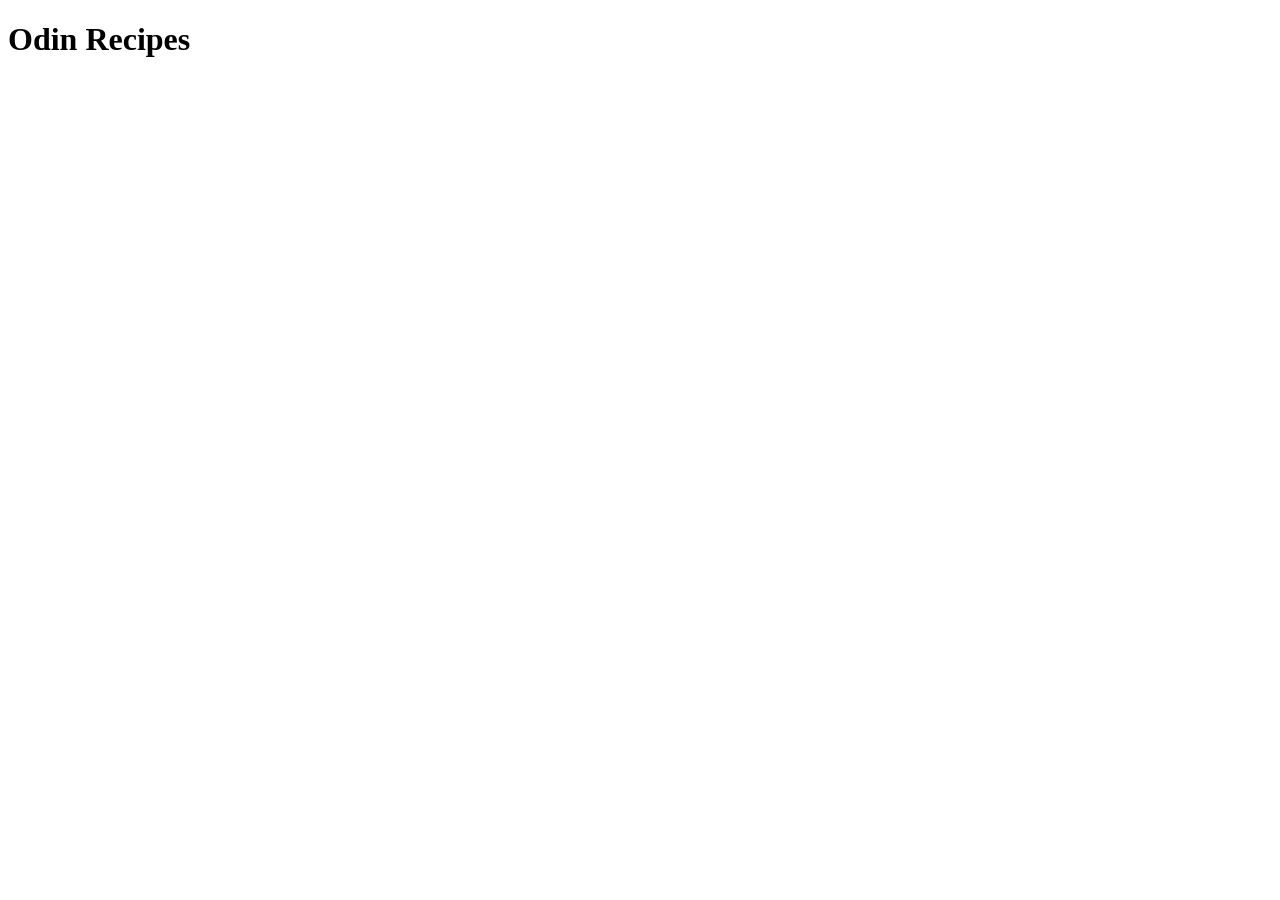
==== index.html @ eb43a1b1 "Add a heading to the home page" ====
<!DOCTYPE html>
<html lang="en">
<head>
    <meta charset="UTF-8">
    <meta name="viewport" content="width=device-width, initial-scale=1.0">
    <title>Document</title>
</head>
<body>
    <h1>Odin Recipes</h1>
</body>
</html>
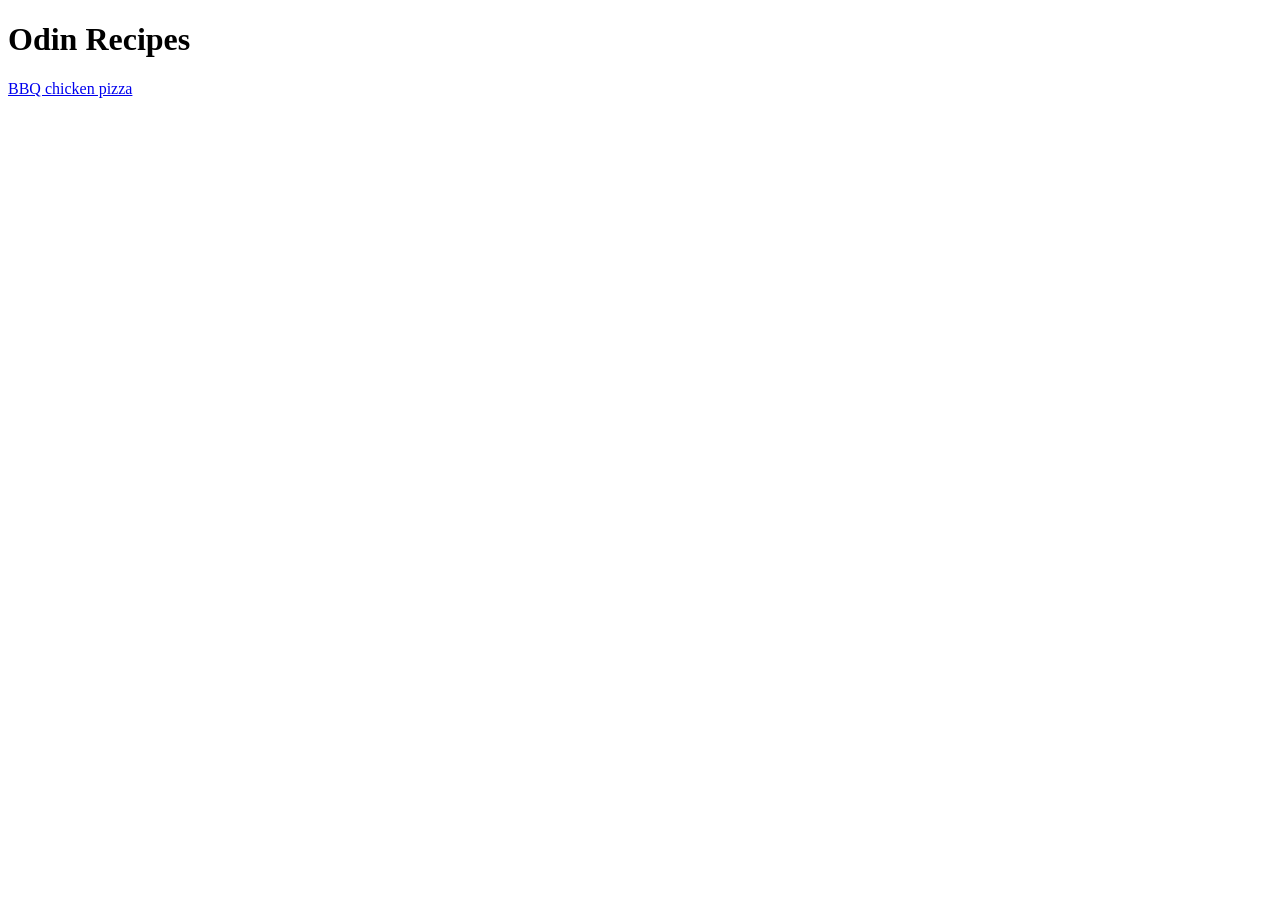
==== commit 7f7d4ad4: "Add a link to the meal page" ====
--- a/index.html
+++ b/index.html
@@ -7,5 +7,8 @@
 </head>
 <body>
     <h1>Odin Recipes</h1>
+    <a href="./recipes/bbq-chicken-pizza.html">
+        BBQ chicken pizza
+    </a>
 </body>
 </html>
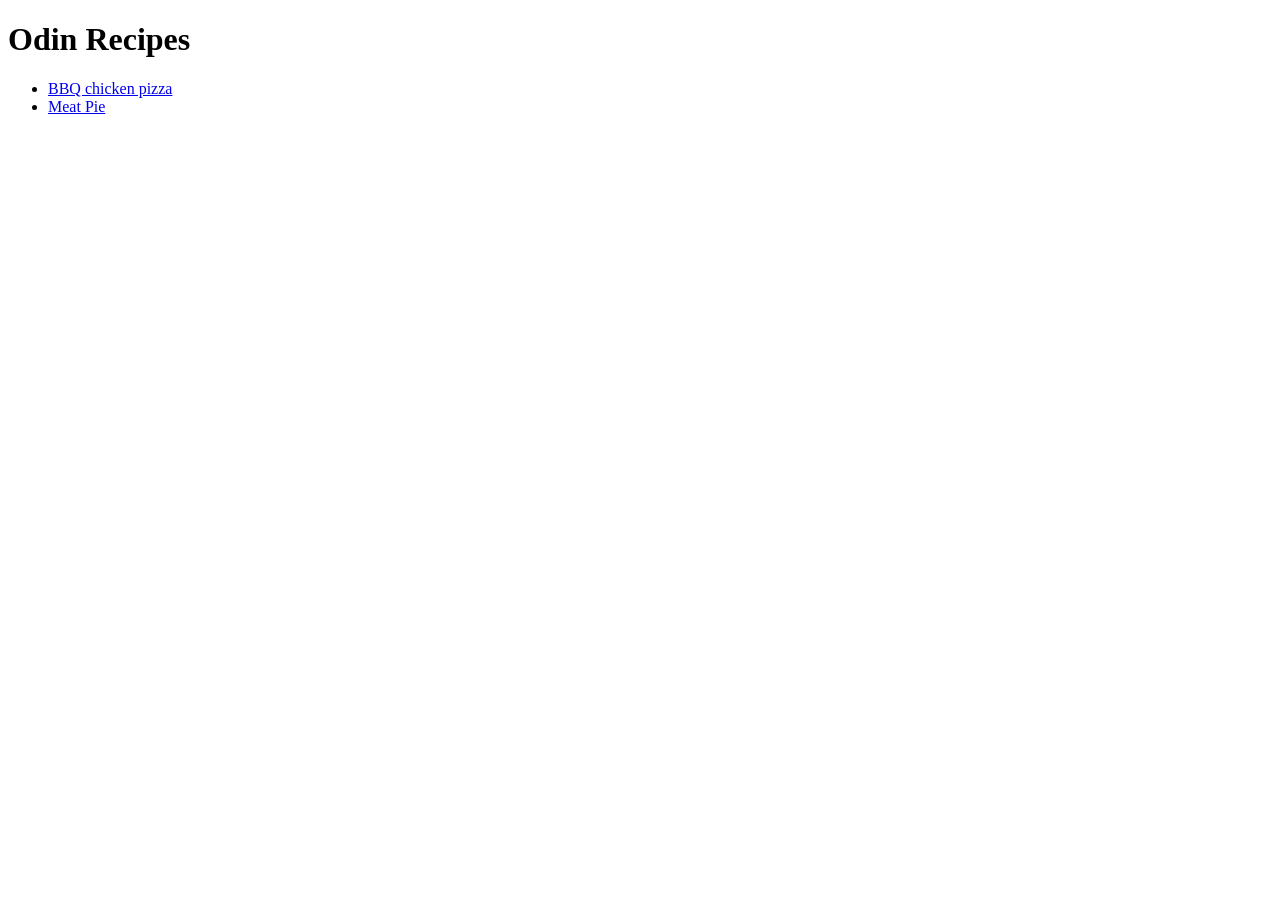
==== commit f91d28ae: "Put links in an unordered list" ====
--- a/index.html
+++ b/index.html
@@ -7,8 +7,18 @@
 </head>
 <body>
     <h1>Odin Recipes</h1>
-    <a href="./recipes/bbq-chicken-pizza.html">
+    <ul>
+        <li>
+            <a href="./recipes/bbq-chicken-pizza.html">
         BBQ chicken pizza
-    </a>
+        </a>
+        </li>
+        <li>
+            <a href="./recipes/meat-pie.html">
+                Meat Pie
+            </a>
+        </li>
+    </ul>
+    
 </body>
 </html>
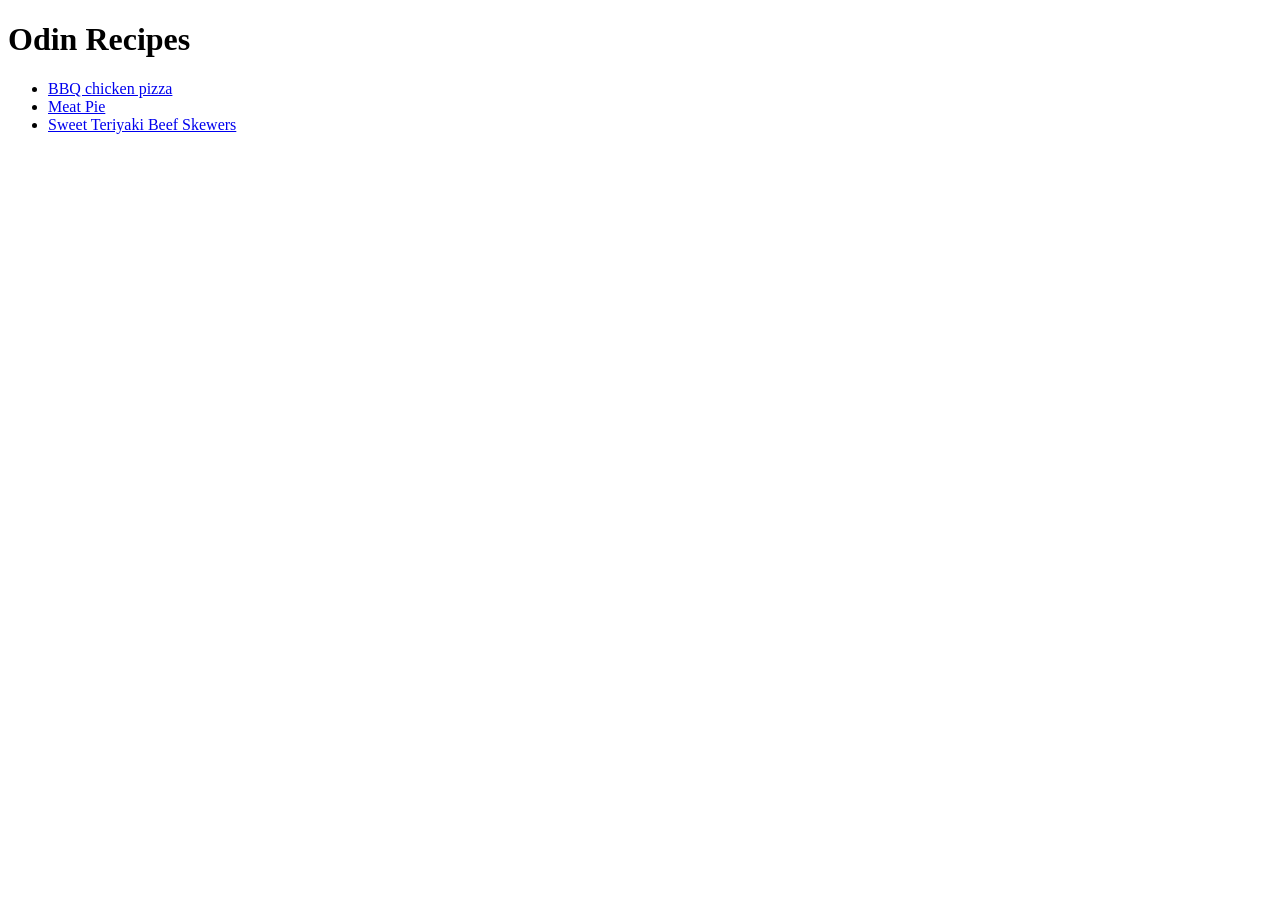
==== commit 2cf100b2: "Add a link to a new recipe on the home page" ====
--- a/index.html
+++ b/index.html
@@ -18,6 +18,11 @@
                 Meat Pie
             </a>
         </li>
+        <li>
+            <a href="./recipes/sweet-teriyaki-beef-skewers.html">
+                Sweet Teriyaki Beef Skewers
+            </a>
+        </li>
     </ul>
     
 </body>
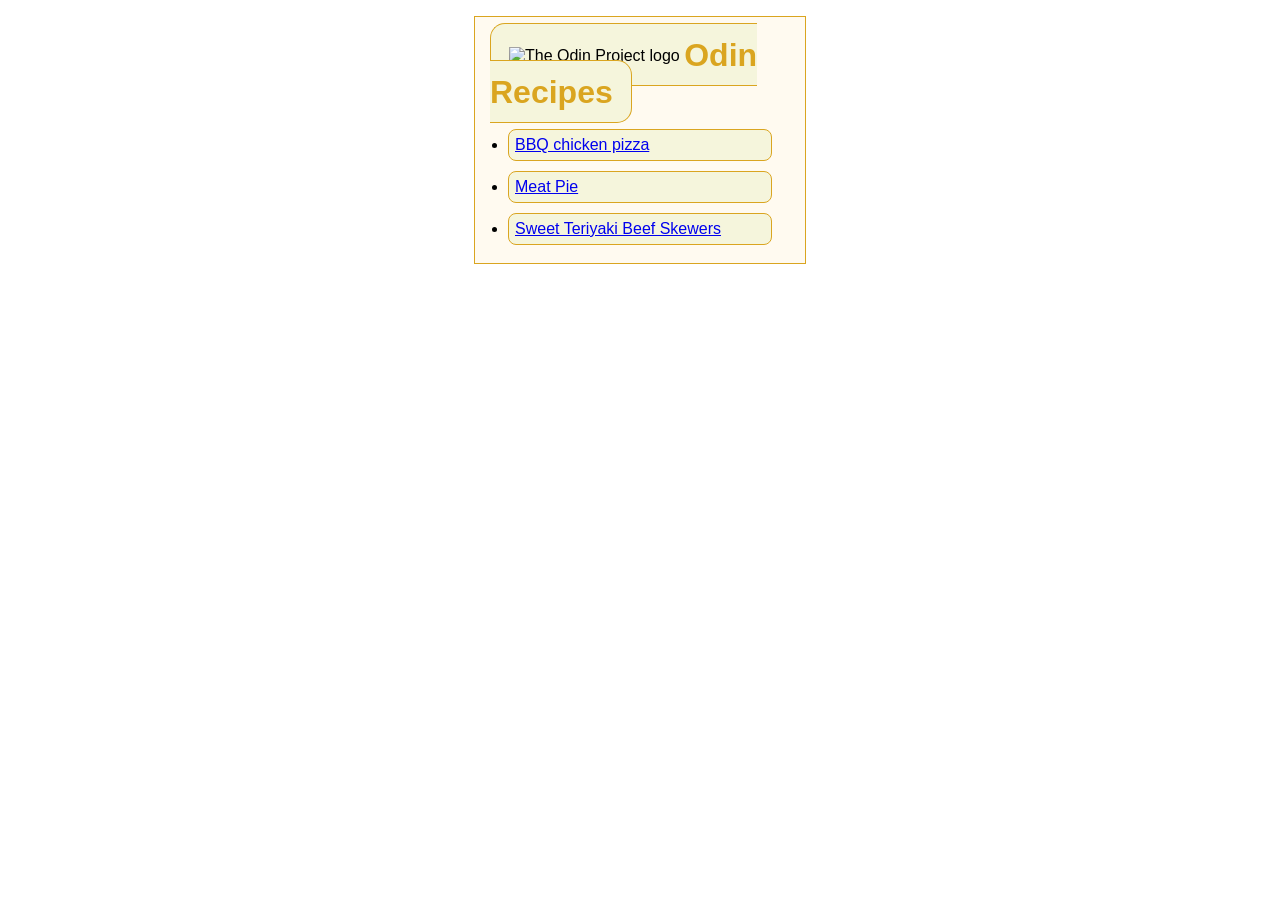
==== commit 821c0cd3: "Style home page" ====
--- a/index.html
+++ b/index.html
@@ -3,27 +3,46 @@
 <head>
     <meta charset="UTF-8">
     <meta name="viewport" content="width=device-width, initial-scale=1.0">
-    <title>Document</title>
+    <title>Home</title>
+    <link rel="stylesheet" href="style.css">
 </head>
 <body>
-    <h1>Odin Recipes</h1>
-    <ul>
-        <li>
+
+<!-- take notes of everything you learn
+ cause you have to implement everything you've learned
+ to your projects. And you always have to come back 
+ to revise your knowledge. -->
+
+    <div class="home-box">
+        <div id="heading-logo">
+
+            <img id="odin-logo" src="https://curricular.dev/assets/images/platforms/odin_project.png" alt="The Odin Project logo">
+        <h1 class="heading">Odin Recipes</h1>
+        </div>
+        
+
+    <ul class="list-box">
+        <li class="list">
             <a href="./recipes/bbq-chicken-pizza.html">
         BBQ chicken pizza
         </a>
         </li>
-        <li>
+        <li class="list">
             <a href="./recipes/meat-pie.html">
                 Meat Pie
             </a>
         </li>
-        <li>
+        <li class="list">
             <a href="./recipes/sweet-teriyaki-beef-skewers.html">
                 Sweet Teriyaki Beef Skewers
             </a>
         </li>
     </ul>
+
+
+    
+    </div>
+    
     
 </body>
 </html>
--- a/style.css
+++ b/style.css
@@ -0,0 +1,79 @@
+/* Home page */
+body {
+    font-family: sans-serif, Verdana;
+}
+
+.home-box {
+    width: 300px;
+    margin: 16px auto;
+    border: 1px solid goldenrod;
+    padding: 20px 15px 0;
+    background-color:floralwhite;
+}
+
+#heading-logo {
+    display: inline;
+    background-color:beige;
+    padding: 22px 18px;
+    border-radius: 15px;
+    border: 1px solid goldenrod;
+}
+
+#odin-logo {
+    width: 50px;
+    vertical-align: middle;
+}
+
+.heading {
+    display:inline;
+    vertical-align: middle;
+    color: goldenrod;
+}
+
+/* Remaining */
+
+.list-box {
+    padding: 0;
+    margin: 18px;
+}
+
+
+.list {
+    padding: 6px;
+    border: 1px solid goldenrod;
+    margin-top: 10px;
+    background-color:beige;
+    border-radius: 8px;
+}
+
+
+
+
+/* .home-box {
+    width: 1000px;
+    margin: 20px auto;
+    border: 1px solid red;
+    text-align: center;
+    font-size: large;
+}
+
+.heading {
+    box-sizing: border-box;
+    border: 2px solid brown;
+    background-color: yellow;
+    font-weight:400;
+}
+
+.list-box {
+    display: flex;
+    background-color: azure;
+}
+
+.list {
+    display: inline-block;
+    background-color: antiquewhite;
+    border-color: burlywood;
+    border: 1px;
+    padding: 20px;
+} */
+
